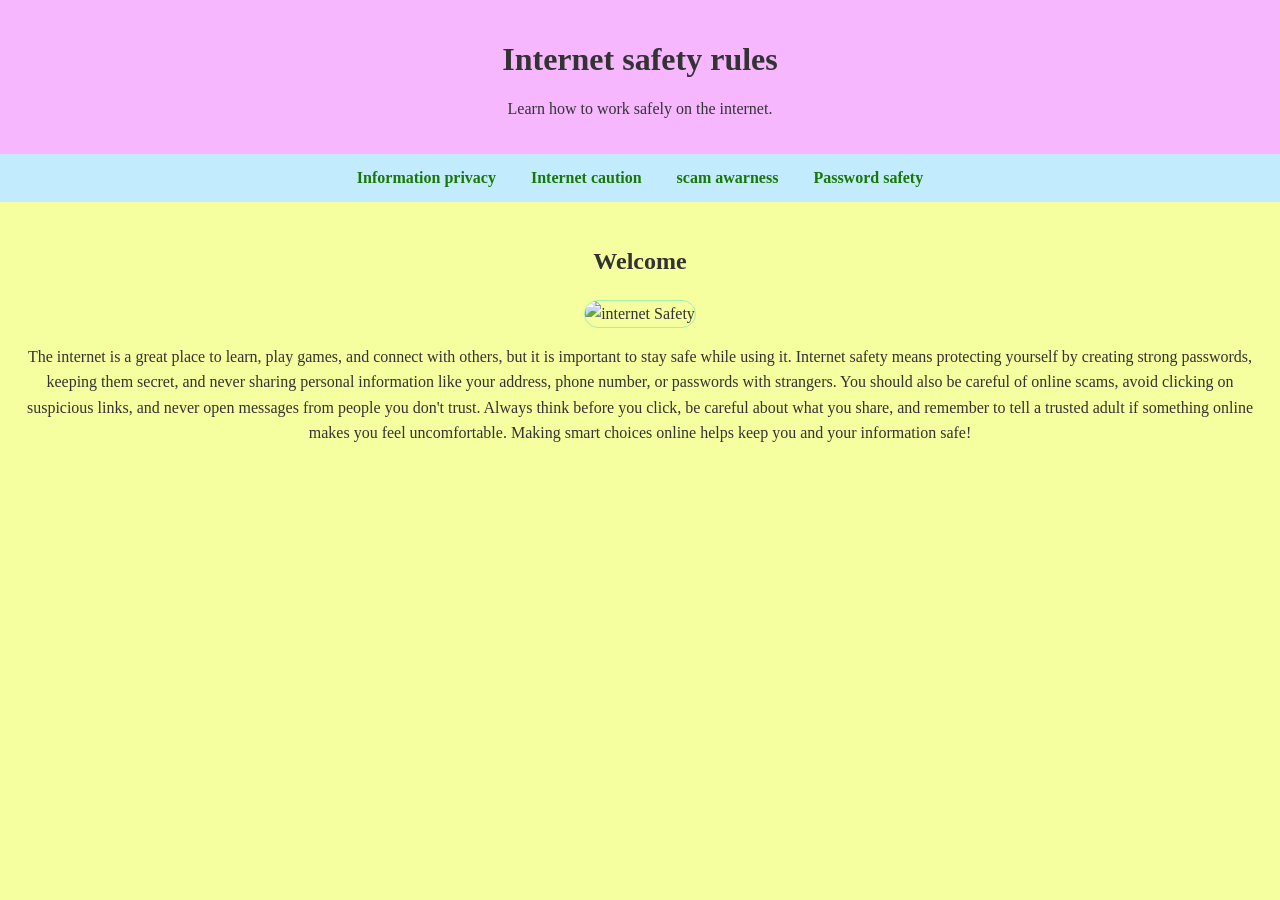
==== index.html @ 8f1807dd "Add files via upload" ====
<!DOCTYPE html>
<html lang="en">
    <head>
        <meta charset="utf">
        <meta name="viewport" content="width=device-width, initial-scale=1.0">
        <title>Internet safety rules</title>
        <link rel="stylesheet" href="style.css">
    </head>
    <body>
        <header>
            <h1>Internet safety rules</h1>
            <p>Learn how to work safely on the internet.</p>
        </header>

        <nav>
            <a href="information-privacy.html">Information privacy</a>
            <a href="internet-caution.html">Internet caution</a>
            <a href="scam-awarness.html">scam awarness</a>
            <a href="password-safety.html">Password safety</a>
            

        </nav>
        <main>
            <h2> Welcome</h2>
            <img src="https://kingstonintervalhouse.com/wp-content/uploads/2021/08/internet-security.jpg" alt="internet Safety">
            <p>The internet is a great place to learn, play games, and connect with others, but it is important to stay safe while using it. Internet safety means protecting yourself by creating strong passwords, keeping them secret, and never sharing personal information like your address, phone number, or passwords with strangers. You should also be careful of online scams, avoid clicking on suspicious links, and never open messages from people you don't trust. Always think before you click, be careful about what you share, and remember to tell a trusted adult if something online makes you feel uncomfortable. Making smart choices online helps keep you and your information safe!</p>
        </main>
    </body>
</html>
---- style.css ----
body{
    font-family: Lucida Handwriting;
    background-color: #f5ff9f;
    color: #333;
    text-align: center;
    margin:0;
    padding:0;

}

header{
    background-color: #f7b7ff;
    color: #333;
    padding:20px;
    box-shadow:0 2px 6px rgba(0,0,0,0.5);
}

nav{
    background-color:#c2ecfd;
    padding: 10px;
    display: flex;
    justify-content: center;
    gap:15px;
    flex-wrap: wrap;
}

nav a{
    text-decoration: none;
    color: #197707;
    font-weight: bold;
    padding:5px 10px;
    border-radius: 5px;
    transition:background-color 0.3s;
}
nav a:hover{
    background-color: #8d79ff9c;
    color: white;
}
main{
    padding:20px ;
    font-size: 16px;
    line-height: 1.6;
}
img{
    width: 600px; ;
    border-radius: 15px;
    border:1px solid #9ef3ac
}
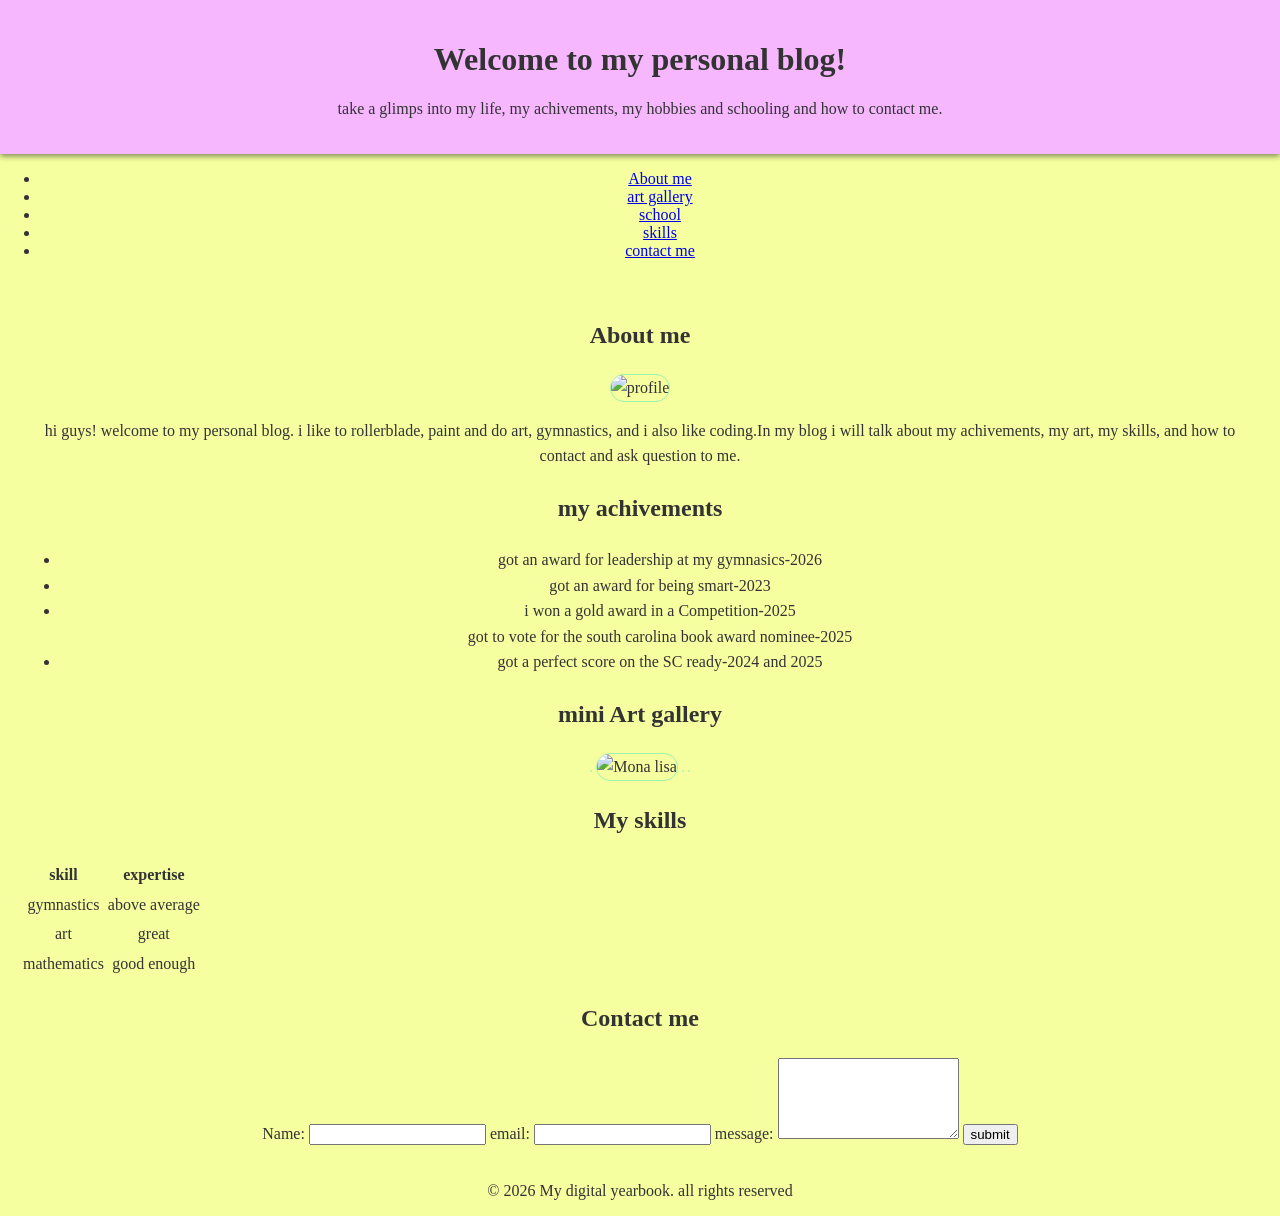
==== commit 11bba6f0: "Add files via upload" ====
--- a/index.html
+++ b/index.html
@@ -1,29 +1,97 @@
 <!DOCTYPE html>
-<html lang="en">
-    <head>
-        <meta charset="utf">
-        <meta name="viewport" content="width=device-width, initial-scale=1.0">
-        <title>Internet safety rules</title>
-        <link rel="stylesheet" href="style.css">
-    </head>
-    <body>
-        <header>
-            <h1>Internet safety rules</h1>
-            <p>Learn how to work safely on the internet.</p>
-        </header>
+<html>
+<head>
+    <meta charset="UTF-8">
+    <meta name="viewport" content="width-device-width, initial-scale-1.0">
+    <title>My personal Blog</title>
+    <link rel="stylesheet" href="style.css">
+</head>
+<body>
+    <header class="header">
+        <h1>Welcome to my personal blog!</h1>
+        <p>take a glimps into my life, my achivements, my hobbies and schooling and how to contact me.</p>
+    </header>
 
-        <nav>
-            <a href="information-privacy.html">Information privacy</a>
-            <a href="internet-caution.html">Internet caution</a>
-            <a href="scam-awarness.html">scam awarness</a>
-            <a href="password-safety.html">Password safety</a>
-            
+    <div class="navbar">
+        <ul>
+            <li><a href="#about">About me</a></li>
+             <li><a href="#artgallery">art gallery</a></li>
+              <li><a href="#school"> school</a></li>
+               <li><a href="#skills">skills</a></li>
+                <li><a href="#contact">contact me</a></li>
+        </ul>
+    </div>
 
-        </nav>
-        <main>
-            <h2> Welcome</h2>
-            <img src="https://kingstonintervalhouse.com/wp-content/uploads/2021/08/internet-security.jpg" alt="internet Safety">
-            <p>The internet is a great place to learn, play games, and connect with others, but it is important to stay safe while using it. Internet safety means protecting yourself by creating strong passwords, keeping them secret, and never sharing personal information like your address, phone number, or passwords with strangers. You should also be careful of online scams, avoid clicking on suspicious links, and never open messages from people you don't trust. Always think before you click, be careful about what you share, and remember to tell a trusted adult if something online makes you feel uncomfortable. Making smart choices online helps keep you and your information safe!</p>
-        </main>
-    </body>
-</html>+    <main>
+        <div id="about" class="section">
+            <h2>About me</h2>
+            <div class="about-content">
+                <img src="https://i.pinimg.com/736x/75/57/74/75577410cc338bcf8215c403d81bbf80.jpg"alt=profile pic!>
+                <p>hi guys! welcome to my personal blog. i like to rollerblade, paint and do art, gymnastics, and i also like coding.In my blog i will talk about my achivements, my art, my skills, and how to contact and ask question to me.</p>
+            </div>
+        </div>
+
+        <div id="achivements" class="section">
+            <h2>my achivements</h2>
+            <ul>
+                <li>got an award for leadership at my gymnasics-2026
+ </li>
+ <li> got an award for being smart-2023</li>
+ <li>i won a gold award in a Competition-2025 </li>
+ got to vote for the south carolina book award nominee-2025</li>
+ <li>got a perfect score on the SC ready-2024 and 2025</li>
+            </ul>
+        </div>
+
+         <div id=" art-gallery" class="section">
+            <h2> mini Art gallery</h2>
+            <div class="Gallary-grid">
+<img src="">
+                <img src="https://blog.milanartinstitute.com/media/posts/a4ae4596ea38267d.webp"alt="Mona lisa">
+                <img src="">
+                <img src="">
+            </div>
+            </div>
+
+            <div id="skills" class="section">
+            <h2> My skills</h2>
+            <table>
+                <tr>
+                <th>skill</th>
+                <th>expertise</th>
+</tr>
+<tr>
+    <td>gymnastics</td>
+    <td>above average</td>
+</tr>
+<tr>
+    <td>art</td>
+    <td>great</td>
+</tr>
+<tr>
+    <td>mathematics</td>
+    <td>good enough</td>
+</tr>
+            </table>
+            </div>
+<div id="contact-and-questions" class="section">
+    <h2>Contact me</h2>
+    <form action="#" method="post" class="contact-form">
+        <label for="name">Name:</label>
+        <input type="text" id="name" name="name" required>
+
+        <label for="name">email:</label>
+        <input type="email" id="email" name="email" required>
+
+        <label for="name">message:</label>
+        <textarea type="message" id="message" name="message" rows="5" required></textarea>
+
+        <button type="submit">submit</button>
+    </form>
+</div>
+    </main>
+    <footer class="footer">
+        <p>&copy; 2026 My digital yearbook. all rights reserved</p>
+    </footer>
+</body>
+</html>
